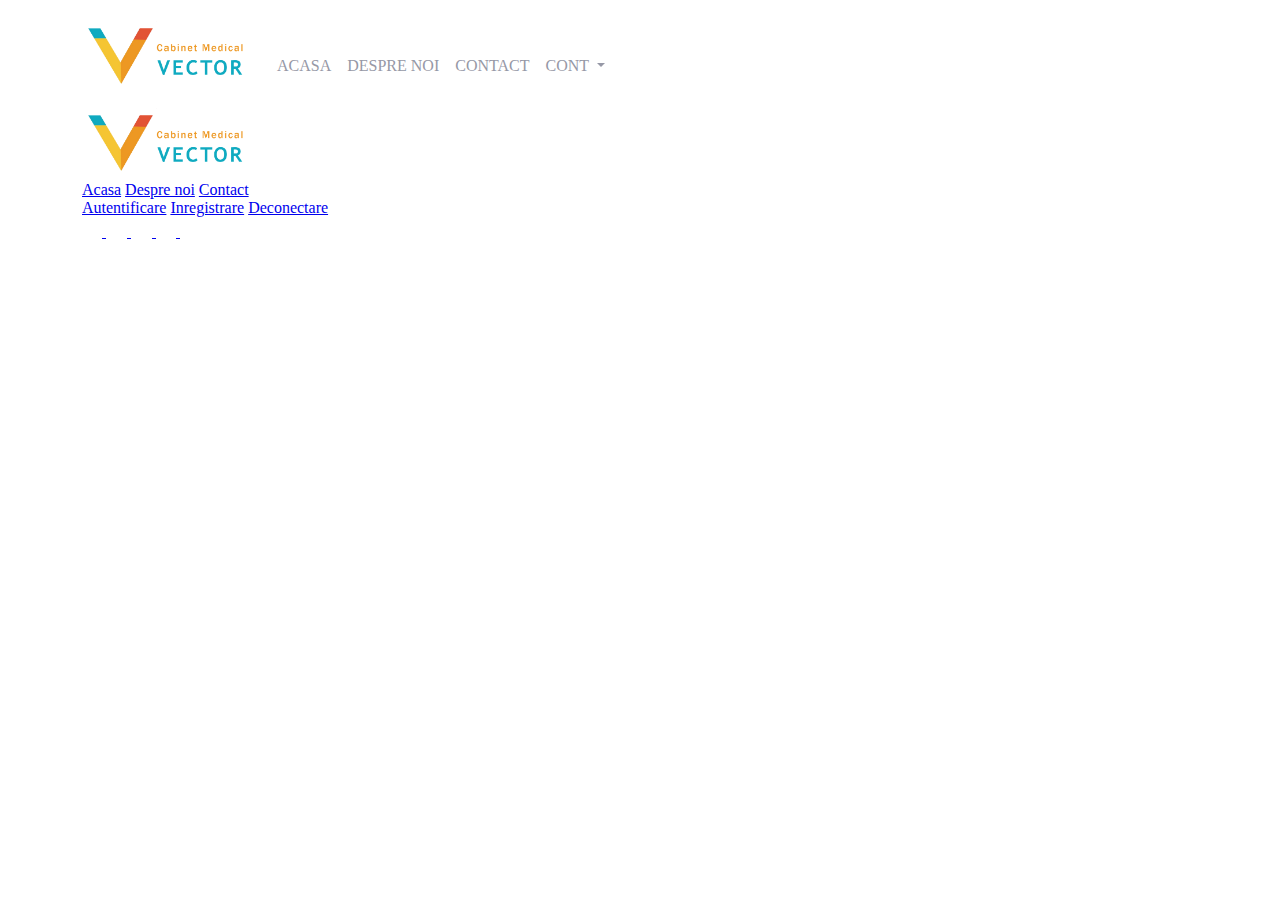
==== autentificare.html @ e9ea7fca "update" ====
<!DOCTYPE html>
<html lang="en">
<head>
  <meta charset="UTF-8">
  <meta http-equiv="X-UA-Compatible" content="IE=edge">
  <meta name="viewport" content="width=device-width, initial-scale=1.0">
  <link rel="icon" type="image/png" sizes="32x32" href="assets/images/logo.png">
  <link href="https://cdn.jsdelivr.net/npm/bootstrap@5.0.1/dist/css/bootstrap.min.css" rel="stylesheet" integrity="sha384-+0n0xVW2eSR5OomGNYDnhzAbDsOXxcvSN1TPprVMTNDbiYZCxYbOOl7+AMvyTG2x" crossorigin="anonymous">
  <link rel="stylesheet" href="assets/css/style.css">

  <title>Cabinet Medical Vector</title>

</head>
<body>
<nav class="navbar navbar-expand-lg navbar-light bg-light shadow">
<div class="container-fluid">
    <a class="navbar-brand" href="#">
    <img src="assets/images/logo.png" alt="logo" class="navbar-logo">
    </a>
    <button class="navbar-toggler" type="button" data-bs-toggle="collapse" data-bs-target="#navbarSupportedContent" aria-controls="navbarSupportedContent" aria-expanded="false" aria-label="Toggle navigation">
    <span class="navbar-toggler-icon"></span>
    </button>
    <div class="collapse navbar-collapse" id="navbarSupportedContent">
    <ul class="navbar-nav left-auto mb-2 mb-lg-0">
        <li class="nav-item">
        <a class="nav-link active" aria-current="page" href="#">Acasa</a>
        </li>
        <li class="nav-item">
        <a class="nav-link active" aria-current="page" href="#">Despre noi</a>
        </li>
        <li class="nav-item">
        <a class="nav-link active" aria-current="page" href="#">Contact</a>
        </li>
        <li class="nav-item dropdown">
        <a class="nav-link dropdown-toggle" href="#" id="navbarDropdown" role="button" data-bs-toggle="dropdown" aria-expanded="false">
            Cont
        </a>
        <ul class="dropdown-menu" aria-labelledby="navbarDropdown">
            <li><a class="dropdown-item" href="#">Autentificare</a></li>
            <li><a class="dropdown-item" href="#">Inregistrare</a></li>
        </ul>
        </li>
    </ul>
    </div>
</div>
</nav>

<footer class="py-5 text-center ">
<div class="container">
    <div class="row">
    <div class="col-lg-3 pb-4 text-lg-start">
    <a href="#">
        <img src="assets/images/logo.png" class="navbar-logo">
    </a> </div>

    <div class=" col-lg-2 d-flex flex-column">
        <a href="/">Acasa</a>
        <a href="/">Despre noi</a>
        <a href="/">Contact</a>
    </div>

    <div class="col-lg-2 d-flex flex-column mb-sm-24">
        <a href="/autentificare.html">Autentificare</a>
        <a href="/inregistrare.html">Inregistrare</a>
        <a href="/deconectare.html">Deconectare</a>
    </div>

    <div class="col-lg-3 offset-lg-2 footer__social mt-2">
        <a href="#">
        <svg xmlns="http://www.w3.org/2000/svg" width="20" height="20"><title>Facebook</title><path fill="#FFF" d="M18.896 0H1.104C.494 0 0 .494 0 1.104v17.793C0 19.506.494 20 1.104 20h9.58v-7.745H8.076V9.237h2.606V7.01c0-2.583 1.578-3.99 3.883-3.99 1.104 0 2.052.082 2.329.119v2.7h-1.598c-1.254 0-1.496.597-1.496 1.47v1.928h2.989l-.39 3.018h-2.6V20h5.098c.608 0 1.102-.494 1.102-1.104V1.104C20 .494 19.506 0 18.896 0z"/></svg>
        </a>
        <a href="#">
            <svg xmlns="http://www.w3.org/2000/svg" width="21" height="20"><title>YouTube</title><path fill="#FFF" d="M10.333 0c-5.522 0-10 4.478-10 10 0 5.523 4.478 10 10 10 5.523 0 10-4.477 10-10 0-5.522-4.477-10-10-10zm3.701 14.077c-1.752.12-5.653.12-7.402 0C4.735 13.947 4.514 13.018 4.5 10c.014-3.024.237-3.947 2.132-4.077 1.749-.12 5.651-.12 7.402 0 1.898.13 2.118 1.059 2.133 4.077-.015 3.024-.238 3.947-2.133 4.077zM8.667 8.048l4.097 1.949-4.097 1.955V8.048z"/></svg>
        </a>
        <a href="#">
            <svg xmlns="http://www.w3.org/2000/svg" width="21" height="18"><title>Twitter</title><path fill="#FFF" d="M20.667 2.797a8.192 8.192 0 01-2.357.646 4.11 4.11 0 001.804-2.27 8.22 8.22 0 01-2.606.996A4.096 4.096 0 0014.513.873c-2.649 0-4.595 2.472-3.997 5.038a11.648 11.648 0 01-8.457-4.287 4.109 4.109 0 001.27 5.478A4.086 4.086 0 011.47 6.59c-.045 1.901 1.317 3.68 3.29 4.075a4.113 4.113 0 01-1.853.07 4.106 4.106 0 003.834 2.85 8.25 8.25 0 01-6.075 1.7 11.616 11.616 0 006.29 1.843c7.618 0 11.922-6.434 11.662-12.205a8.354 8.354 0 002.048-2.124z"/></svg>
        </a>
        <a href="#">
            <svg xmlns="http://www.w3.org/2000/svg" width="20" height="20"><title>Pinterest</title><path fill="#FFF" d="M10 0C4.478 0 0 4.477 0 10c0 4.237 2.636 7.855 6.356 9.312-.088-.791-.167-2.005.035-2.868.182-.78 1.172-4.97 1.172-4.97s-.299-.6-.299-1.486c0-1.39.806-2.428 1.81-2.428.852 0 1.264.64 1.264 1.408 0 .858-.545 2.14-.828 3.33-.236.995.5 1.807 1.48 1.807 1.778 0 3.144-1.874 3.144-4.58 0-2.393-1.72-4.068-4.177-4.068-2.845 0-4.515 2.135-4.515 4.34 0 .859.331 1.781.745 2.281a.3.3 0 01.069.288l-.278 1.133c-.044.183-.145.223-.335.134-1.249-.581-2.03-2.407-2.03-3.874 0-3.154 2.292-6.052 6.608-6.052 3.469 0 6.165 2.473 6.165 5.776 0 3.447-2.173 6.22-5.19 6.22-1.013 0-1.965-.525-2.291-1.148l-.623 2.378c-.226.869-.835 1.958-1.244 2.621.937.29 1.931.446 2.962.446 5.522 0 10-4.477 10-10S15.522 0 10 0z"/></svg>
        </a>
        <a href="#">
            <svg xmlns="http://www.w3.org/2000/svg" width="21" height="20"><title>Instagram</title><path fill="#FFF" d="M10.333 1.802c2.67 0 2.987.01 4.042.059 2.71.123 3.976 1.409 4.1 4.099.048 1.054.057 1.37.057 4.04 0 2.672-.01 2.988-.058 4.042-.124 2.687-1.386 3.975-4.099 4.099-1.055.048-1.37.058-4.042.058-2.67 0-2.986-.01-4.04-.058-2.717-.124-3.976-1.416-4.1-4.1-.048-1.054-.058-1.37-.058-4.041 0-2.67.01-2.986.058-4.04.124-2.69 1.387-3.977 4.1-4.1 1.054-.048 1.37-.058 4.04-.058zm0-1.802C7.618 0 7.278.012 6.211.06 2.579.227.56 2.242.394 5.877.345 6.944.334 7.284.334 10s.011 3.057.06 4.123c.166 3.632 2.181 5.65 5.816 5.817 1.068.048 1.408.06 4.123.06 2.716 0 3.057-.012 4.124-.06 3.628-.167 5.651-2.182 5.816-5.817.049-1.066.06-1.407.06-4.123s-.011-3.056-.06-4.122C20.11 2.249 18.093.228 14.458.06 13.39.01 13.049 0 10.333 0zm0 4.865a5.135 5.135 0 100 10.27 5.135 5.135 0 000-10.27zm0 8.468a3.333 3.333 0 110-6.666 3.333 3.333 0 010 6.666zm5.339-9.87a1.2 1.2 0 10-.001 2.4 1.2 1.2 0 000-2.4z"/></svg>
        </a>
    </div>
    </div>
</div>
</footer>
<script src="https://cdn.jsdelivr.net/npm/bootstrap@5.0.1/dist/js/bootstrap.bundle.min.js" integrity="sha384-gtEjrD/SeCtmISkJkNUaaKMoLD0//ElJ19smozuHV6z3Iehds+3Ulb9Bn9Plx0x4" crossorigin="anonymous"></script>
<script src="assets/js/script.js"></script>
</body>
</html>
---- assets/css/style.css ----
<img src="assets/images/logo.png" alt="logo" class="navbar-logo">
              :root {
                --color-primary: #15acc1;;
                --color-accent: #eca239;
            }
             
             *, ::after, ::before {
                box-sizing: border-box;
            }
            
             body {
                display: block;
                margin: 8px;
            }
            
             nav {
                display: block;
            }
            
            .navbar {
                position: relative;
                display: flex;
                flex-wrap: wrap;
                align-items: center;
                justify-content: space-between;
                padding-top: .5rem;
                padding-bottom: .5rem;
            }
            
            .navbar-logo {
                width: 171px;
                height: 69px;
            }
            
            .navbar>.container, .navbar>.container-fluid {
                display: flex;
                flex-wrap: inherit;
                align-items: center;
                justify-content: space-between;
            }
            
            .container, .container-fluid {
                width: 100%;
                padding-right: var(--bs-gutter-x,.75rem);
                padding-left: var(--bs-gutter-x,.75rem);
                margin-right: auto;
                margin-left: auto;
                max-width: 1140px;
                margin: 0 auto;
            }
            
            .dropdown, .dropend, .dropstart, .dropup {
                position: relative;
            }
            
            .navbar-brand {
                padding-top: .3125rem;
                padding-bottom: .3125rem;
                margin-right: 1rem;
                font-size: 1.25rem;
                text-decoration: none;
                white-space: nowrap;
            }
            
            .navbar-nav .nav-link {
                padding-right: 0;
                padding-left: 0;
            }
            
            .nav-link {
                display: block;
                padding: .5rem 1rem;
                text-decoration: none;
                transition: color .15s ease-in-out,background-color .15s ease-in-out,border-color .15s ease-in-out;
                font-family: Roboto;
                color: #9698a6;
                text-transform: uppercase;
            }
            
            .dropdown-toggle {
                white-space: nowrap;
            }
            
            .navbar-toggler {
                padding: .25rem .75rem;
                font-size: 1.25rem;
                line-height: 1;
                background-color: transparent;
                border: 1px solid transparent;
                border-radius: .25rem;
                transition: box-shadow .15s ease-in-out;
            }
            
            button {
                    appearance: auto;
                    color: -internal-light-dark(black, white);
                    text-transform: none;
                    cursor: default;
                    background-color: -internal-light-dark(rgb(239, 239, 239), rgb(59, 59, 59));
                    box-sizing: border-box;
                    margin: 0em;
                    padding: 1px 6px;
                    border-width: 2px;
                    border-style: outset;
                    border-color: -internal-light-dark(rgb(118, 118, 118), rgb(133, 133, 133));
                    border-image: initial;
                    -webkit-writing-mode: horizontal-tb !important;
                    text-rendering: auto;
                    letter-spacing: normal;
                    word-spacing: normal;
                    text-indent: 0px;
                    text-shadow: none;
                    display: inline-block;
                    text-align: center;
                    align-items: flex-start;
                    font: 400 13.3333px Arial; 
                }
            
            .navbar-toggler:focus {
                text-decoration: none;
                outline: 0;
                box-shadow: 0 0 0 0.15rem #eca239;
            }
            
            .navbar-toggler-icon {
                display: flex;
                align-items: center;
                margin-top: 4.5px;
                margin-bottom: 4.5px;
            }
            
            .collapse:not(.show) {
                display: none;
            }
            
            .navbar-collapse {
                flex-basis: 100%;
                flex-grow: 1;
                align-items: center;
            }
            
            @media (min-width: 992px) {
                .navbar-expand-lg .navbar-collapse {
                    display: flex;
                    flex-basis: auto;}
            
                .navbar-expand-lg .navbar-nav {
                    flex-direction: row;
                }
            
                .mb-lg-0 {
                    margin-bottom: 0;}
            
                .navbar-expand-lg .navbar-nav .nav-link {
                    padding-right: .5rem;
                    padding-left: .5rem;}
            
                .mb-2 {
                    margin-bottom: .5rem;
                }
            
                .me-auto {
                    margin-left: auto!important;
                }
            
                .navbar-expand-lg {
                    flex-wrap: nowrap;
                    justify-content: flex-start;} 
            
                .navbar-expand-lg .navbar-nav .dropdown-menu {
                    position: absolute; }
            
                .navbar-expand-lg .navbar-toggler {
                    display: none;}
                }
            
            .navbar-nav {
                display: flex;
                flex-direction: column;
                padding-left: 0;
                margin-bottom: 0;
                list-style: none;
            }
            
            li {
                display: list-item;
                text-align: -webkit-match-parent;
            }
            
            ul {
                display: block;
                list-style-type: disc;
                margin-block-start: 1em;
                margin-block-end: 1em;
                margin-inline-start: 0px;
                margin-inline-end: 0px;
                padding-inline-start: 40px;
            }
            
            .navbar-nav .dropdown-menu {
                position: static;
            }
            
            .dropdown-menu.show {
                display: block;
            }
            
            .dropdown-menu[data-bs-popper] {
                top: 100%;
                left: 0;
                margin-top: .125rem;
            }
            
            .dropdown-menu {
                position: absolute;
                z-index: 1000;
                display: none;
                min-width: 10rem;
                padding: .5rem 0;
                margin: 0;
                font-size: 1rem;
                color: #212529;
                text-align: left;
                list-style: none;
                background-color: #fff;
                background-clip: padding-box;
                border: 1px solid rgba(0,0,0,.15);
                border-radius: .25rem;
            } 
            
            .dropdown-item {
                display: block;
                width: 100%;
                padding: .25rem 1rem;
                clear: both;
                font-weight: 400;
                color: #9698a6;
                text-align: inherit;
                text-decoration: none;
                white-space: nowrap;
                background-color: transparent;
                border: 0;
                font-family: Roboto;
            }
            
            .dropdown-toggle::after {
                display: inline-block;
                margin-left: .255em;
                vertical-align: .255em;
                content: "";
                border-top: .3em solid;
                border-right: .3em solid transparent;
                border-bottom: 0;
                border-left: .3em solid transparent;
            }
            
            svg:not(:root) {
                overflow: hidden;
            }
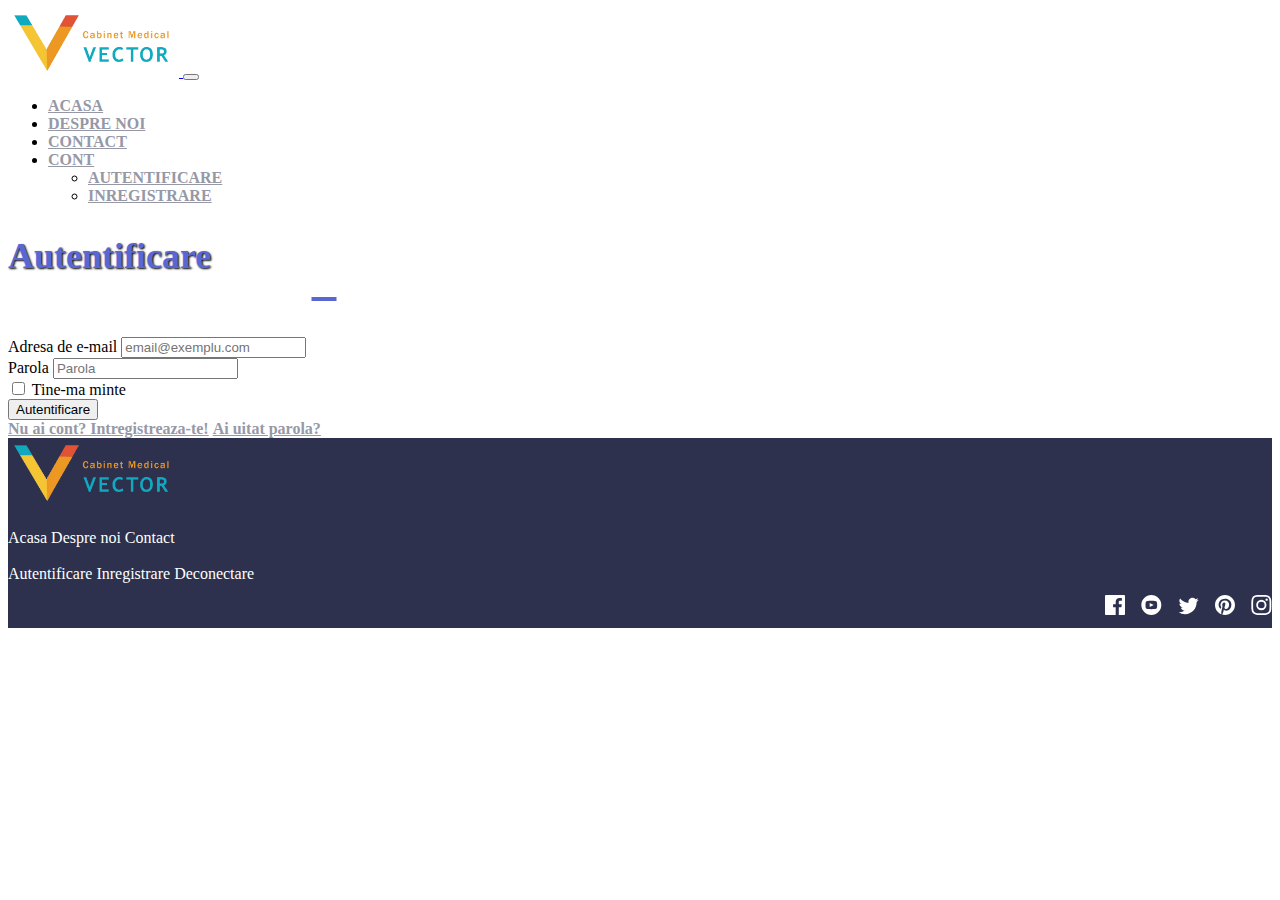
==== commit e177314c: "fisierul de reset css" ====
--- a/autentificare.html
+++ b/autentificare.html
@@ -13,37 +13,68 @@
 </head>
 <body>
 <nav class="navbar navbar-expand-lg navbar-light bg-light shadow">
-<div class="container-fluid">
-    <a class="navbar-brand" href="#">
-    <img src="assets/images/logo.png" alt="logo" class="navbar-logo">
-    </a>
-    <button class="navbar-toggler" type="button" data-bs-toggle="collapse" data-bs-target="#navbarSupportedContent" aria-controls="navbarSupportedContent" aria-expanded="false" aria-label="Toggle navigation">
-    <span class="navbar-toggler-icon"></span>
-    </button>
-    <div class="collapse navbar-collapse" id="navbarSupportedContent">
-    <ul class="navbar-nav left-auto mb-2 mb-lg-0">
-        <li class="nav-item">
-        <a class="nav-link active" aria-current="page" href="#">Acasa</a>
-        </li>
-        <li class="nav-item">
-        <a class="nav-link active" aria-current="page" href="#">Despre noi</a>
-        </li>
-        <li class="nav-item">
-        <a class="nav-link active" aria-current="page" href="#">Contact</a>
-        </li>
-        <li class="nav-item dropdown">
-        <a class="nav-link dropdown-toggle" href="#" id="navbarDropdown" role="button" data-bs-toggle="dropdown" aria-expanded="false">
-            Cont
+    <div class="container-fluid">
+        <a class="navbar-brand" href="#">
+        <img src="assets/images/logo.png" alt="logo" class="navbar-logo">
         </a>
-        <ul class="dropdown-menu" aria-labelledby="navbarDropdown">
-            <li><a class="dropdown-item" href="#">Autentificare</a></li>
-            <li><a class="dropdown-item" href="#">Inregistrare</a></li>
+        <button class="navbar-toggler" type="button" data-bs-toggle="collapse" data-bs-target="#navbarSupportedContent" aria-controls="navbarSupportedContent" aria-expanded="false" aria-label="Toggle navigation">
+        <span class="navbar-toggler-icon"></span>
+        </button>
+        <div class="collapse navbar-collapse" id="navbarSupportedContent">
+        <ul class="navbar-nav left-auto mb-2 mb-lg-0">
+            <li class="nav-item">
+            <a class="nav-link active" aria-current="page" href="/index.html">ACASA</a>
+            </li>
+            <li class="nav-item">
+            <a class="nav-link active" aria-current="page" href="/despre_noi.html">DESPRE NOI</a>
+            </li>
+            <li class="nav-item">
+            <a class="nav-link active" aria-current="page" href="/contact.html">CONTACT</a>
+            </li>
+            <li class="nav-item dropdown">
+            <a class="nav-link dropdown-toggle" href="#" id="navbarDropdown" role="button" data-bs-toggle="dropdown" aria-expanded="false">
+                CONT
+            </a>
+            <ul class="dropdown-menu" aria-labelledby="navbarDropdown">
+                <li><a class="dropdown-item" href="/autentificare.html">AUTENTIFICARE</a></li>
+                <li><a class="dropdown-item" href="/inregistrare.html">INREGISTRARE</a></li>
+            </ul>
+            </li>
         </ul>
-        </li>
-    </ul>
+        </div>
     </div>
-</div>
-</nav>
+    </nav>
+
+    <section class="bg-body min-vh-100 d-flex justify-content-center align-items-center">
+        <div class="container py-5 w-100 ">
+            <h2 class="text-center line pb-24 pt-5">Autentificare</h2>
+            <div class="shadow pb-2">
+                <form class="px-4 py-3">
+                <div class="mb-3">
+                    <label  class="form-label">Adresa de e-mail</label>
+                    <input type="email" class="form-control"  placeholder="email@exemplu.com">
+                </div>
+                <div class="mb-3">
+                    <label for="exampleDropdownFormPassword1" class="form-label">Parola</label>
+                    <input type="password" class="form-control"  placeholder="Parola">
+                </div>
+                <div class="mb-3">
+                    <div class="form-check">
+                    <input type="checkbox" class="form-check-input">
+                    <label class="form-check-label" >
+                        Tine-ma minte
+                    </label>
+                    </div>
+                </div>
+                <button type="submit" class="btn btn-primary">Autentificare</button>
+                </form>
+                <div class="dropdown-divider"></div>
+                <a class="dropdown-item" href="/inregistrare.html">Nu ai cont? Intregistreaza-te!</a>
+                <a class="dropdown-item" href="#">Ai uitat parola?</a>
+            </div>
+        </div>
+    </section>
+  
 
 <footer class="py-5 text-center ">
 <div class="container">
--- a/assets/css/style.css
+++ b/assets/css/style.css
@@ -1,259 +1,379 @@
-              <img src="assets/images/logo.png" alt="logo" class="navbar-logo">
-              :root {
-                --color-primary: #15acc1;;
-                --color-accent: #eca239;
-            }
-             
-             *, ::after, ::before {
-                box-sizing: border-box;
-            }
-            
-             body {
-                display: block;
-                margin: 8px;
-            }
-            
-             nav {
-                display: block;
-            }
-            
-            .navbar {
-                position: relative;
-                display: flex;
-                flex-wrap: wrap;
-                align-items: center;
-                justify-content: space-between;
-                padding-top: .5rem;
-                padding-bottom: .5rem;
-            }
-            
-            .navbar-logo {
-                width: 171px;
-                height: 69px;
-            }
-            
-            .navbar>.container, .navbar>.container-fluid {
-                display: flex;
-                flex-wrap: inherit;
-                align-items: center;
-                justify-content: space-between;
-            }
-            
-            .container, .container-fluid {
-                width: 100%;
-                padding-right: var(--bs-gutter-x,.75rem);
-                padding-left: var(--bs-gutter-x,.75rem);
-                margin-right: auto;
-                margin-left: auto;
-                max-width: 1140px;
-                margin: 0 auto;
-            }
-            
-            .dropdown, .dropend, .dropstart, .dropup {
-                position: relative;
-            }
-            
-            .navbar-brand {
-                padding-top: .3125rem;
-                padding-bottom: .3125rem;
-                margin-right: 1rem;
-                font-size: 1.25rem;
-                text-decoration: none;
-                white-space: nowrap;
-            }
-            
-            .navbar-nav .nav-link {
-                padding-right: 0;
-                padding-left: 0;
-            }
-            
-            .nav-link {
-                display: block;
-                padding: .5rem 1rem;
-                text-decoration: none;
-                transition: color .15s ease-in-out,background-color .15s ease-in-out,border-color .15s ease-in-out;
-                font-family: Roboto;
-                color: #9698a6;
-                text-transform: uppercase;
-            }
-            
-            .dropdown-toggle {
-                white-space: nowrap;
-            }
-            
-            .navbar-toggler {
-                padding: .25rem .75rem;
-                font-size: 1.25rem;
-                line-height: 1;
-                background-color: transparent;
-                border: 1px solid transparent;
-                border-radius: .25rem;
-                transition: box-shadow .15s ease-in-out;
-            }
-            
-            button {
-                    appearance: auto;
-                    color: -internal-light-dark(black, white);
-                    text-transform: none;
-                    cursor: default;
-                    background-color: -internal-light-dark(rgb(239, 239, 239), rgb(59, 59, 59));
-                    box-sizing: border-box;
-                    margin: 0em;
-                    padding: 1px 6px;
-                    border-width: 2px;
-                    border-style: outset;
-                    border-color: -internal-light-dark(rgb(118, 118, 118), rgb(133, 133, 133));
-                    border-image: initial;
-                    -webkit-writing-mode: horizontal-tb !important;
-                    text-rendering: auto;
-                    letter-spacing: normal;
-                    word-spacing: normal;
-                    text-indent: 0px;
-                    text-shadow: none;
-                    display: inline-block;
-                    text-align: center;
-                    align-items: flex-start;
-                    font: 400 13.3333px Arial; 
-                }
-            
-            .navbar-toggler:focus {
-                text-decoration: none;
-                outline: 0;
-                box-shadow: 0 0 0 0.15rem #eca239;
-            }
-            
-            .navbar-toggler-icon {
-                display: flex;
-                align-items: center;
-                margin-top: 4.5px;
-                margin-bottom: 4.5px;
-            }
-            
-            .collapse:not(.show) {
-                display: none;
-            }
-            
-            .navbar-collapse {
-                flex-basis: 100%;
-                flex-grow: 1;
-                align-items: center;
-            }
-            
-            @media (min-width: 992px) {
-                .navbar-expand-lg .navbar-collapse {
-                    display: flex;
-                    flex-basis: auto;}
-            
-                .navbar-expand-lg .navbar-nav {
-                    flex-direction: row;
-                }
-            
-                .mb-lg-0 {
-                    margin-bottom: 0;}
-            
-                .navbar-expand-lg .navbar-nav .nav-link {
-                    padding-right: .5rem;
-                    padding-left: .5rem;}
-            
-                .mb-2 {
-                    margin-bottom: .5rem;
-                }
-            
-                .me-auto {
-                    margin-left: auto!important;
-                }
-            
-                .navbar-expand-lg {
-                    flex-wrap: nowrap;
-                    justify-content: flex-start;} 
-            
-                .navbar-expand-lg .navbar-nav .dropdown-menu {
-                    position: absolute; }
-            
-                .navbar-expand-lg .navbar-toggler {
-                    display: none;}
-                }
-            
-            .navbar-nav {
-                display: flex;
-                flex-direction: column;
-                padding-left: 0;
-                margin-bottom: 0;
-                list-style: none;
-            }
-            
-            li {
-                display: list-item;
-                text-align: -webkit-match-parent;
-            }
-            
-            ul {
-                display: block;
-                list-style-type: disc;
-                margin-block-start: 1em;
-                margin-block-end: 1em;
-                margin-inline-start: 0px;
-                margin-inline-end: 0px;
-                padding-inline-start: 40px;
-            }
-            
-            .navbar-nav .dropdown-menu {
-                position: static;
-            }
-            
-            .dropdown-menu.show {
-                display: block;
-            }
-            
-            .dropdown-menu[data-bs-popper] {
-                top: 100%;
-                left: 0;
-                margin-top: .125rem;
-            }
-            
-            .dropdown-menu {
-                position: absolute;
-                z-index: 1000;
-                display: none;
-                min-width: 10rem;
-                padding: .5rem 0;
-                margin: 0;
-                font-size: 1rem;
-                color: #212529;
-                text-align: left;
-                list-style: none;
-                background-color: #fff;
-                background-clip: padding-box;
-                border: 1px solid rgba(0,0,0,.15);
-                border-radius: .25rem;
-            } 
-            
-            .dropdown-item {
-                display: block;
-                width: 100%;
-                padding: .25rem 1rem;
-                clear: both;
-                font-weight: 400;
-                color: #9698a6;
-                text-align: inherit;
-                text-decoration: none;
-                white-space: nowrap;
-                background-color: transparent;
-                border: 0;
-                font-family: Roboto;
-            }
-            
-            .dropdown-toggle::after {
-                display: inline-block;
-                margin-left: .255em;
-                vertical-align: .255em;
-                content: "";
-                border-top: .3em solid;
-                border-right: .3em solid transparent;
-                border-bottom: 0;
-                border-left: .3em solid transparent;
-            }
-            
-            svg:not(:root) {
-                overflow: hidden;
-            }+:root {
+    --color-primary: #5867d4;
+    --color-accent: #e15234;
+}
+
+.color-primary {
+    color: #5867d4; ;
+}
+
+.color-accent {
+    color: #e15234;
+}
+
+.navbar-logo {
+    width: 171px;
+    height: 69px;
+}
+
+.container-fluid {
+    max-width: 1140px;
+}
+
+.left-auto {
+    margin-left: auto;
+}
+
+.nav-link, .dropdown-item {
+    color: #9698a6!important;
+    font-family: Roboto;
+    font-weight: bold;
+}
+
+h1 {
+    font-size: 2.31rem;;
+    color: var(--color-accent);
+    text-shadow: 1px 1px 2px black;
+}
+
+h2 {
+    font-size: 1.875rem;
+    color: var(--color-primary);
+    margin-bottom: 60px;
+    text-shadow: 1px 1px 2px black;
+}
+
+h3 {
+    color: var(--color-primary);
+    font-size: 1.78rem;
+}
+
+.fsize{
+    font-size: 1.2rem ;
+}
+
+@media (min-width: 768px){
+    h1 {
+        font-size: 3.25rem;
+    }
+    h2 {
+        font-size: 2.25rem;
+    }
+
+    .fsize{
+        font-size: 1.1rem ;
+    }
+}
+
+.carousel-caption {
+    padding: 1rem;
+    margin: 2rem;
+    text-align: center;
+    background-color: rgba(255,255,255, 0.4);
+    bottom: auto!important;
+    right: auto!important;
+    left: auto!important;
+}
+
+@media (min-width: 768px) {
+.carousel-caption {
+    left: 4rem;
+    top: 7.25rem;
+    }
+}
+
+.article__image {
+    height: 15.5rem;
+    background-size: cover;
+    background-repeat: no-repeat;
+    background-position: center center;
+}
+
+.card {
+    overflow: hidden;
+}
+
+.card .article__image {
+    transition: all .3s ease-in-out;
+}
+
+.card:hover .article__image {
+    transform: scale(1.1);
+}
+
+.carousel-inner{
+    height: 600px;
+}
+
+.carousel-item {
+    height: 100%;
+    background-size: cover;
+}
+
+h3.quote:before {
+    content: '"';
+    font-style: oblique;
+    margin-right: .5rem;
+    font-size: 4rem;
+    color: #5ccaf1;
+}
+
+.slogan h3 {
+    font-size: 2.25rem;
+    margin-top: 32px;
+    margin-bottom: 23px;
+}
+
+.slogan p {
+    font-size: 21px;
+    color: #8f8a86;
+}
+
+.color {
+    color: #8f8a86;
+}
+
+.img__dim {
+    height: 85px;
+    width: 65px;
+    display: flex;
+}
+
+.noborder {
+    border: none;
+}
+
+.bk-col {
+   background-color: #e5e5e5;
+   background-image: linear-gradient(to bottom right, #e5e5e5, #1090a3);
+}
+
+.pb-24 {
+    padding-bottom: 24px;
+}
+
+.dropdown-menu[data-bs-popper]{
+    right: 0;
+    left: auto!important;
+}
+
+footer {
+    background-color: #2d314d;
+}
+
+footer a{
+    text-decoration: none;
+    color: white;
+    line-height: 2.25;
+}
+
+a:hover {
+    color: #16acc2!important;
+}
+
+.footer__social a:hover svg path {
+    fill: #1090a3;
+}
+
+.footer__social{
+display: flex;
+justify-content: center;
+align-items: center;
+}
+
+.pxy-2_5 {
+    padding: 2.5rem;
+}
+
+.footer__social a:not(:last-child) {
+    margin-right: 1rem;
+}
+
+@media (min-width: 992px) {
+    .footer__social{
+        justify-content: flex-end;
+        align-items: flex-end;}
+}
+
+div.row {
+    --bs-gutter-x: auto; }
+
+.mb-sm-24 {
+    margin-bottom: 24px;
+}
+
+@media (min-width: 992px) {
+    .mb-sm-24 {
+        margin-bottom: 0px;
+    }
+    .fsize{
+        font-size: 1.5rem ;
+    }
+}
+
+@media (min-width: 1200px) {
+    .lh-1-7 {
+        line-height: 2.3!important;
+    }
+}
+
+.mrgcard {
+    margin-right: 30px;
+}
+
+.mb-28 {
+    margin-bottom: 28px;
+}
+
+.card-text {
+    line-height: 1.5;
+    color: #9698a6;
+}
+
+.mb-16 {
+    margin-bottom: 16px;
+}
+
+.mb-2 {
+    margin-bottom: 2px;
+}
+
+.mb-30 {
+    margin-bottom: 32px;
+}
+
+.h__100 {
+    height: 100vh;
+}
+
+.bks-cov {
+    background-size: cover;
+}
+
+.blend-mode {
+position: relative;
+}
+ 
+.blend-mode::after {
+    content: '';
+    position: absolute;
+    inset: 0;
+    z-index: -1;
+    background-color: #1090a3;
+    mix-blend-mode: screen;
+    
+}
+
+.blend-pos {
+    isolation: isolate;
+}
+
+.lh-1-7 {
+    line-height: 1.7;
+}
+
+.line {
+    position: relative;
+}
+
+.line::after {
+content:'';
+position: absolute;
+left: 50%;
+transform: translate(-50%);
+width: 25px;
+bottom: 0;
+height: 4px;
+background-color: var(--color-primary);
+}
+
+.hero {
+    position: relative;
+    background-color: #fafafa;
+    min-height: 350px;
+  
+}
+
+.slider {
+position: absolute;
+top: 0;
+right: 0;
+bottom: 0;
+left: 0;
+}
+
+.slider .slide {
+height: 100%;
+background-position: center;
+background-size: cover;
+display: none;
+}
+
+.slider .slide.show {
+display: block;
+}
+
+.hero__text {
+    padding: 1rem;
+    margin: 2rem;
+    text-align: center;
+    background-color: rgba(255,255,255,.7);
+    border-radius: 3px;
+    margin-top: 10rem;
+    margin-bottom: 3rem;
+}
+
+.text-slider {
+    position: relative;
+    max-width: 1140px;
+    margin: 0 auto;
+  }
+ 
+
+  @media (min-width: 768px) {
+    .hero {
+       min-height: 600px;
+    }
+   
+    .hero .text-slider{
+      display: flex;
+      align-items: center;
+    }
+    h1 {
+      font-size: 3.25rem;
+    }
+    h2 {
+      font-size: 2.25rem;
+      margin-bottom: 2.25rem;
+    }
+
+    .hero__text {
+      margin-top: 10rem;
+      margin-bottom: 3rem;
+    }
+    .w-100 {
+        width: 50%!important;
+    }
+  }
+
+  .flex {
+    display: flex;
+  }
+  .flex-column {
+    flex-flow: column;
+  }
+  .flex-items-center {
+    align-items: center;
+    justify-content: center;
+  }
+
+  .contact iframe {
+    width: 100%;
+  }
+  
+
+
+
+
+
+  
